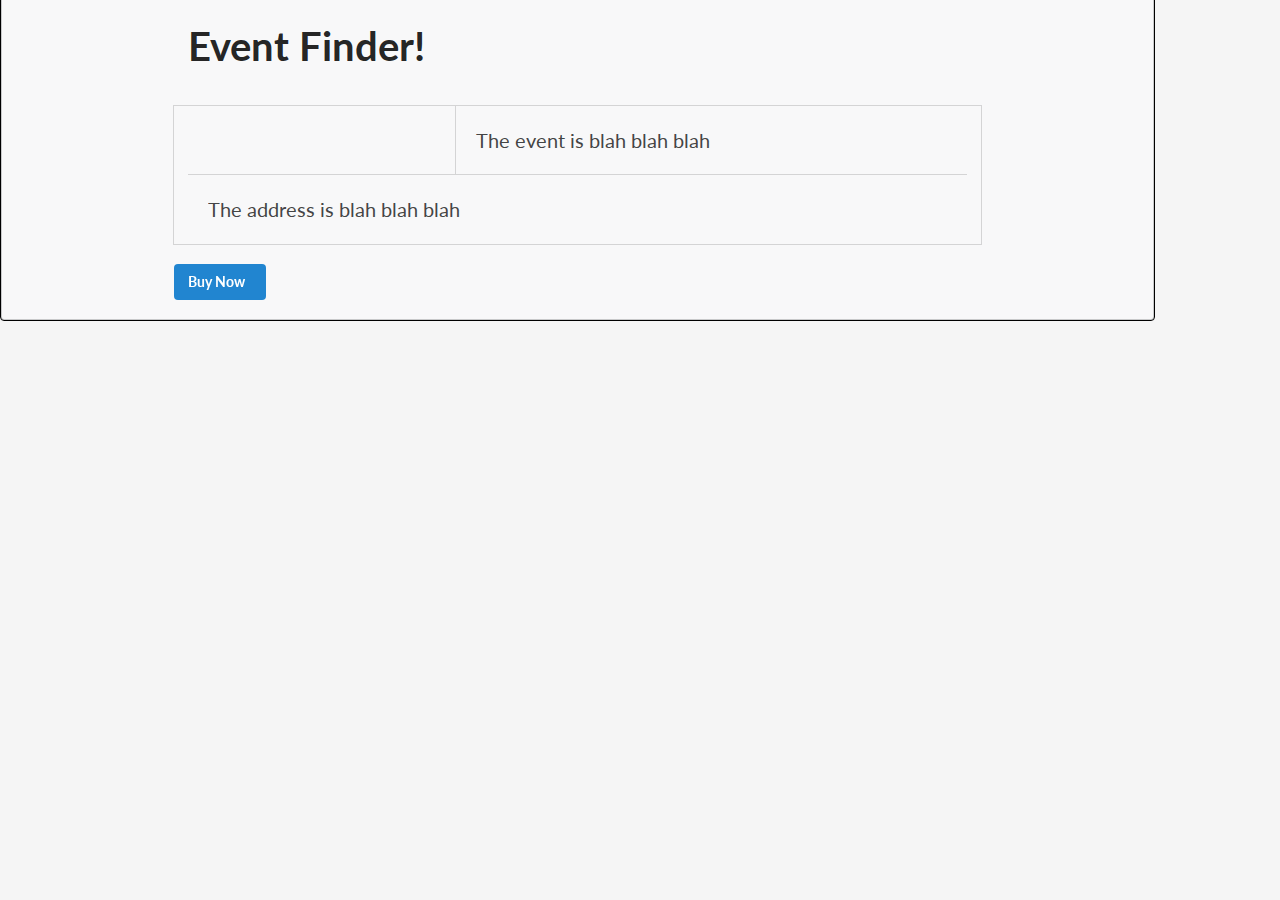
==== index2.html @ acd6fe04 "Merge branch 'master' into EVC" ====
<!DOCTYPE html>
<html lang="en">

<head>
    <meta charset="UTF-8">
    <meta name="viewport" content="width=device-width, initial-scale=1.0">
    <link rel="stylesheet" type="text/css" href="assets/css/semantic/semantic.min.css">
    <script src="https://code.jquery.com/jquery-3.1.1.min.js"
        integrity="sha256-hVVnYaiADRTO2PzUGmuLJr8BLUSjGIZsDYGmIJLv2b8=" crossorigin="anonymous"></script>
    <script src="assets/css/semantic/semantic.min.js"></script>
    <script type="text/javascript" src="./assets/script/geohash.js"></script>
    <script type="text/javascript" src="./assets/script/moment.js"></script>
    <!-- <script type="text/javascript" src="./assets/script/script.js"></script> -->
    <link href="assets/css/style.css" type="text/css" rel="stylesheet">
    <title>Event Finder</title>
</head>

<body>

    <div class="ui container ui grid">

        <div class="ui huge message page grid box">

            <h1 class="ui huge header eight wide column">Event Finder!</h1>

            <div class="ui celled grid">

                <!--Div for ticketmaster API-->
                <div class="row">
                    <div class="left floated five wide column">
                        <img class="image">
                    </div>
                    <div class="left floated ten wide column">
                        <p class="bio">The event is blah blah blah</p>
                    </div>
                </div>
                <div class="row">
                    <div class="left floated eight wide column">
                        <p class="address">The address is blah blah blah</p>
                    </div>

                    <!--Div for weather-->
                    <div class="left floated ui centered grid" id="weather">
                        <div class="left floated five wide column" id="weatherIcon"></div>
                        <div class="left floated five wide column" id="weatherTemp"></div>
                        <div class="left floated five wide column" id="weatherCond"></div>
                    </div>
                </div>
            </div>

            <!--Div for buy now button-->
            <div class="ui primary animated button" tabindex="0">
                <div class="visible content buyNow">Buy Now</div>
                <div class="hidden content">
                    <i class="dollar sign icon"></i>
                </div>
            </div>

        </div>

        <!--Modal for when we have ticketmaster linked-->
        <div class="ui modal">
            <i class="close icon"></i>
            <div class="header">
                Hi there
            </div>
            <div class="content">

            </div>
        </div>

    </div>

    <script>
        var keyWord = ""

        console.log(keyWord);

        $.ajax({
            type: "GET",
            url: "https://app.ticketmaster.com//discovery/v2/events.json?apikey=KJZmAQM4bhS920dy8zGsGnXAXWJGPGli&keyword=" + keyWord,
            async: true,
            dataType: "json",
            success: function (json) {
                console.log(json);
                // Parse the response.
                // Do other things.
            },
            error: function (xhr, status, err) {
                // This time, we do not end up here!
            }
        });
        function grabWeather() {
            var weatherAPIKey = "3b00f1a6bf12472594d84b96c2fbee05";

            var weatherURL = "https://api.weatherbit.io/v2.0/forecast/daily?lat=35.308377899999996&lon=-80.73251789999999&days=7&units=I&key=" + weatherAPIKey;

            $.ajax({
                url: weatherURL,
                method: "GET",
            }).then(function (response) {
                console.log(response);


                var iconImage = response.data[0].weather.icon;
                var iconImg = $("<img>").attr("src", "assets/img/icons/" + iconImage + ".png");
                $("#weatherIcon").append(iconImg);
                $("#weatherTemp").html(response.data[0].temp + " &#8457;");
                $("#weatherCond").text(response.data[0].weather.description);
            });
        }
        grabWeather();
    </script>

</body>

</html>
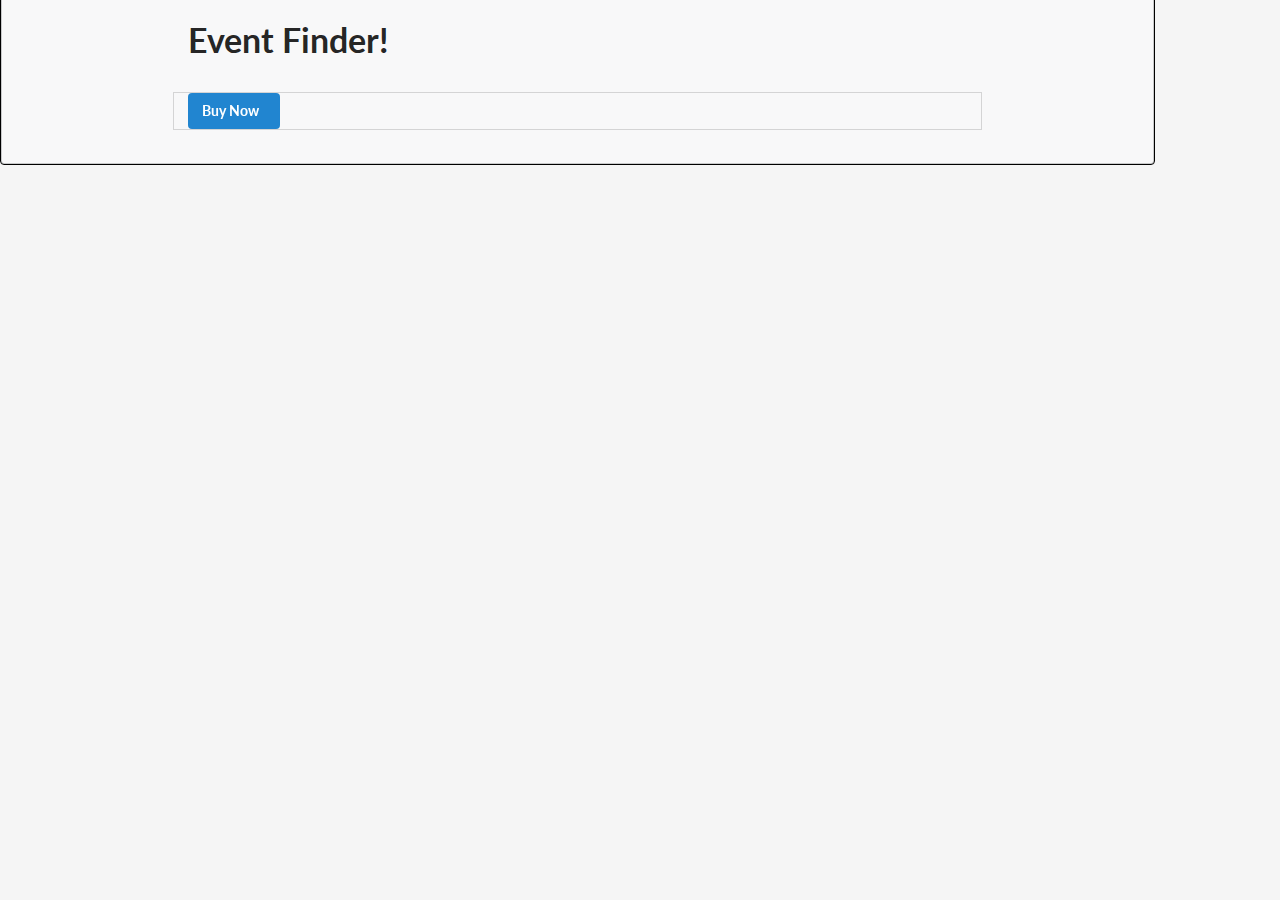
==== commit f6925801: "Added Dynamic Concert Info" ====
--- a/index2.html
+++ b/index2.html
@@ -5,12 +5,11 @@
     <meta charset="UTF-8">
     <meta name="viewport" content="width=device-width, initial-scale=1.0">
     <link rel="stylesheet" type="text/css" href="assets/css/semantic/semantic.min.css">
-    <script src="https://code.jquery.com/jquery-3.1.1.min.js"
-        integrity="sha256-hVVnYaiADRTO2PzUGmuLJr8BLUSjGIZsDYGmIJLv2b8=" crossorigin="anonymous"></script>
+    <script src="https://code.jquery.com/jquery-3.1.1.min.js" integrity="sha256-hVVnYaiADRTO2PzUGmuLJr8BLUSjGIZsDYGmIJLv2b8=" crossorigin="anonymous"></script>
     <script src="assets/css/semantic/semantic.min.js"></script>
     <script type="text/javascript" src="./assets/script/geohash.js"></script>
     <script type="text/javascript" src="./assets/script/moment.js"></script>
-    <!-- <script type="text/javascript" src="./assets/script/script.js"></script> -->
+    <script type="text/javascript" src="./assets/script/script.js"></script>
     <link href="assets/css/style.css" type="text/css" rel="stylesheet">
     <title>Event Finder</title>
 </head>
@@ -23,94 +22,57 @@
 
             <h1 class="ui huge header eight wide column">Event Finder!</h1>
 
-            <div class="ui celled grid">
+            <div id="eventGrid" class="ui celled grid">
+                <!-- Div for ticketmaster API -->
+                <script>
+                    CreateEventTable()
+                </script>
 
-                <!--Div for ticketmaster API-->
-                <div class="row">
-                    <div class="left floated five wide column">
-                        <img class="image">
-                    </div>
-                    <div class="left floated ten wide column">
-                        <p class="bio">The event is blah blah blah</p>
+
+                <!--Div for buy now button-->
+                <div class="ui primary animated button" tabindex="0">
+                    <div class="visible content buyNow">Buy Now</div>
+                    <div class="hidden content">
+                        <i class="dollar sign icon"></i>
                     </div>
                 </div>
-                <div class="row">
-                    <div class="left floated eight wide column">
-                        <p class="address">The address is blah blah blah</p>
-                    </div>
 
-                    <!--Div for weather-->
-                    <div class="left floated ui centered grid" id="weather">
-                        <div class="left floated five wide column" id="weatherIcon"></div>
-                        <div class="left floated five wide column" id="weatherTemp"></div>
-                        <div class="left floated five wide column" id="weatherCond"></div>
-                    </div>
-                </div>
             </div>
 
-            <!--Div for buy now button-->
-            <div class="ui primary animated button" tabindex="0">
-                <div class="visible content buyNow">Buy Now</div>
-                <div class="hidden content">
-                    <i class="dollar sign icon"></i>
+            <!--Modal for when we have ticketmaster linked-->
+            <div class="ui modal">
+                <i class="close icon"></i>
+                <div class="header">
+                    Hi there
+                </div>
+                <div class="content">
+
                 </div>
             </div>
 
         </div>
+    </div>
+    <!--
+        <script>
+            var keyWord = ""
 
-        <!--Modal for when we have ticketmaster linked-->
-        <div class="ui modal">
-            <i class="close icon"></i>
-            <div class="header">
-                Hi there
-            </div>
-            <div class="content">
-
-            </div>
-        </div>
-
-    </div>
-
-    <script>
-        var keyWord = ""
-
-        console.log(keyWord);
-
-        $.ajax({
-            type: "GET",
-            url: "https://app.ticketmaster.com//discovery/v2/events.json?apikey=KJZmAQM4bhS920dy8zGsGnXAXWJGPGli&keyword=" + keyWord,
-            async: true,
-            dataType: "json",
-            success: function (json) {
-                console.log(json);
-                // Parse the response.
-                // Do other things.
-            },
-            error: function (xhr, status, err) {
-                // This time, we do not end up here!
-            }
-        });
-        function grabWeather() {
-            var weatherAPIKey = "3b00f1a6bf12472594d84b96c2fbee05";
-
-            var weatherURL = "https://api.weatherbit.io/v2.0/forecast/daily?lat=35.308377899999996&lon=-80.73251789999999&days=7&units=I&key=" + weatherAPIKey;
+            console.log(keyWord);
 
             $.ajax({
-                url: weatherURL,
-                method: "GET",
-            }).then(function (response) {
-                console.log(response);
-
-
-                var iconImage = response.data[0].weather.icon;
-                var iconImg = $("<img>").attr("src", "assets/img/icons/" + iconImage + ".png");
-                $("#weatherIcon").append(iconImg);
-                $("#weatherTemp").html(response.data[0].temp + " &#8457;");
-                $("#weatherCond").text(response.data[0].weather.description);
+                type: "GET",
+                url: "https://app.ticketmaster.com//discovery/v2/events.json?apikey=KJZmAQM4bhS920dy8zGsGnXAXWJGPGli&keyword=" + keyWord,
+                async: true,
+                dataType: "json",
+                success: function(json) {
+                    console.log(json);
+                    // Parse the response.
+                    // Do other things.
+                },
+                error: function(xhr, status, err) {
+                    // This time, we do not end up here!
+                }
             });
-        }
-        grabWeather();
-    </script>
+        </script> -->
 
 </body>
 
--- a/assets/css/style.css
+++ b/assets/css/style.css
@@ -1,32 +1,36 @@
-
-body {
-    background-color: whitesmoke;
-}
-
-.box {
-    width: auto;
-    border: 1px solid black;
-    padding: 150px;
-    margin: 30px;
-    display: flex;
-    flex-grow: 100;
-  }
-
-  div {
-    float: inline-start;
-  }
-
-  #weatherTemp {
-    margin: auto;
-    width: 50%;
-    padding: 10px;
-    font-size: 25px;
-  }
-
-  #weatherCond {
-    margin: auto;
-    width: 50%;
-    padding: 10px;
-    font-size: 25px;
-  }
-
+    body {
+        background-color: whitesmoke;
+        font-size: 12px;
+    }
+    
+    .venueName,
+    .eventDate {
+        font-weight: bold;
+    }
+    
+    .box {
+        width: auto;
+        border: 1px solid black;
+        padding: 150px;
+        margin: 30px;
+        display: flex;
+        flex-grow: 100;
+    }
+    
+    div {
+        float: inline-start;
+    }
+    
+    #weatherTemp {
+        margin: auto;
+        width: 50%;
+        padding: 10px;
+        font-size: 25px;
+    }
+    
+    #weatherCond {
+        margin: auto;
+        width: 50%;
+        padding: 10px;
+        font-size: 25px;
+    }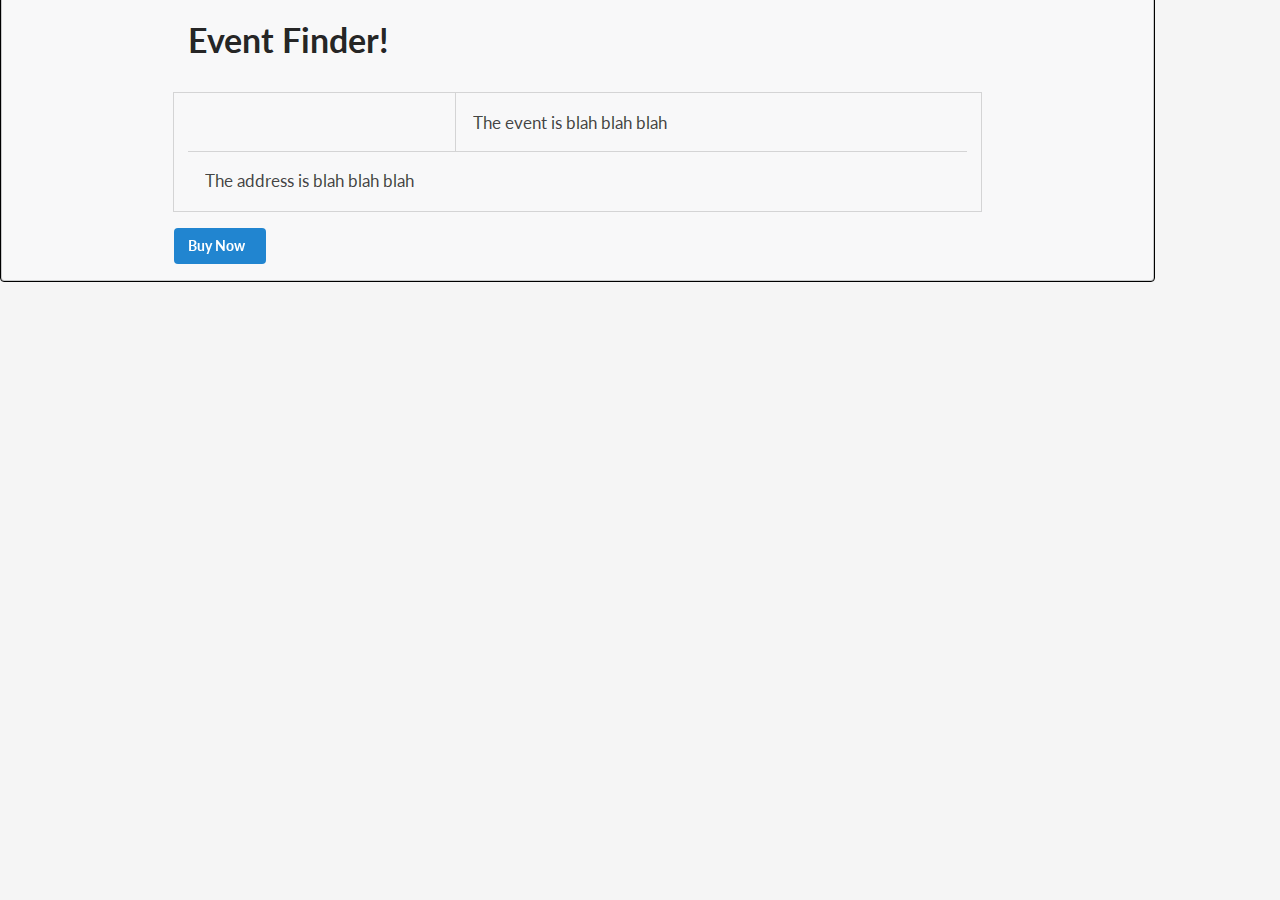
==== commit 8631d613: "commit to pull" ====
--- a/index2.html
+++ b/index2.html
@@ -5,11 +5,11 @@
     <meta charset="UTF-8">
     <meta name="viewport" content="width=device-width, initial-scale=1.0">
     <link rel="stylesheet" type="text/css" href="assets/css/semantic/semantic.min.css">
-    <script src="https://code.jquery.com/jquery-3.1.1.min.js" integrity="sha256-hVVnYaiADRTO2PzUGmuLJr8BLUSjGIZsDYGmIJLv2b8=" crossorigin="anonymous"></script>
+    <script src="https://code.jquery.com/jquery-3.1.1.min.js"
+        integrity="sha256-hVVnYaiADRTO2PzUGmuLJr8BLUSjGIZsDYGmIJLv2b8=" crossorigin="anonymous"></script>
     <script src="assets/css/semantic/semantic.min.js"></script>
     <script type="text/javascript" src="./assets/script/geohash.js"></script>
-    <script type="text/javascript" src="./assets/script/moment.js"></script>
-    <script type="text/javascript" src="./assets/script/script.js"></script>
+    <!-- <script type="text/javascript" src="./assets/script/moment.js"></script> -->
     <link href="assets/css/style.css" type="text/css" rel="stylesheet">
     <title>Event Finder</title>
 </head>
@@ -22,57 +22,76 @@
 
             <h1 class="ui huge header eight wide column">Event Finder!</h1>
 
-            <div id="eventGrid" class="ui celled grid">
-                <!-- Div for ticketmaster API -->
-                <script>
-                    CreateEventTable()
-                </script>
+            <div class="ui celled grid">
 
-
-                <!--Div for buy now button-->
-                <div class="ui primary animated button" tabindex="0">
-                    <div class="visible content buyNow">Buy Now</div>
-                    <div class="hidden content">
-                        <i class="dollar sign icon"></i>
+                <!--Div for ticketmaster API-->
+                <div class="row">
+                    <div class="left floated five wide column">
+                        <img class="image">
+                    </div>
+                    <div class="left floated ten wide column">
+                        <p class="bio">The event is blah blah blah</p>
                     </div>
                 </div>
+                <div class="row">
+                    <div class="left floated eight wide column">
+                        <p class="address">The address is blah blah blah</p>
+                    </div>
 
+                    <!--Div for weather-->
+                    <div class="left floated ui centered grid" id="weather">
+                        <div class="left floated five wide column" id="weatherIcon"></div>
+                        <div class="left floated five wide column" id="weatherTemp"></div>
+                        <div class="left floated five wide column" id="weatherCond"></div>
+                    </div>
+                </div>
             </div>
 
-            <!--Modal for when we have ticketmaster linked-->
-            <div class="ui modal">
-                <i class="close icon"></i>
-                <div class="header">
-                    Hi there
-                </div>
-                <div class="content">
-
+            <!--Div for buy now button-->
+            <div class="ui primary animated button" tabindex="0">
+                <div class="visible content buyNow">Buy Now</div>
+                <div class="hidden content">
+                    <i class="dollar sign icon"></i>
                 </div>
             </div>
 
         </div>
+
+        <!--Modal for when we have ticketmaster linked-->
+        <div class="ui modal">
+            <i class="close icon"></i>
+            <div class="header">
+                Hi there
+            </div>
+            <div class="content">
+
+            </div>
+        </div>
+
     </div>
-    <!--
-        <script>
-            var keyWord = ""
 
-            console.log(keyWord);
+    <script type="text/javascript" src="./assets/script/script.js"></script>
 
-            $.ajax({
-                type: "GET",
-                url: "https://app.ticketmaster.com//discovery/v2/events.json?apikey=KJZmAQM4bhS920dy8zGsGnXAXWJGPGli&keyword=" + keyWord,
-                async: true,
-                dataType: "json",
-                success: function(json) {
-                    console.log(json);
-                    // Parse the response.
-                    // Do other things.
-                },
-                error: function(xhr, status, err) {
-                    // This time, we do not end up here!
-                }
-            });
-        </script> -->
+    <!-- <script>
+        var keyWord = ""
+
+        console.log(keyWord);
+
+        $.ajax({
+            type: "GET",
+            url: "https://app.ticketmaster.com//discovery/v2/events.json?apikey=KJZmAQM4bhS920dy8zGsGnXAXWJGPGli&keyword=" + keyWord,
+            async: true,
+            dataType: "json",
+            success: function (json) {
+                console.log(json);
+                // Parse the response.
+                // Do other things.
+            },
+            error: function (xhr, status, err) {
+                // This time, we do not end up here!
+            }
+        });
+    </script> -->
 
 </body>
 
--- a/assets/css/style.css
+++ b/assets/css/style.css
@@ -1,5 +1,15 @@
     body {
         background-color: whitesmoke;
+        font-size: 12px;
+    }
+    
+    .weatherImage {
+        height: 40px;
+    }
+    
+    .weatherCell {
+        margin-top: 25px;
+        vertical-align: bottom;
         font-size: 12px;
     }
     
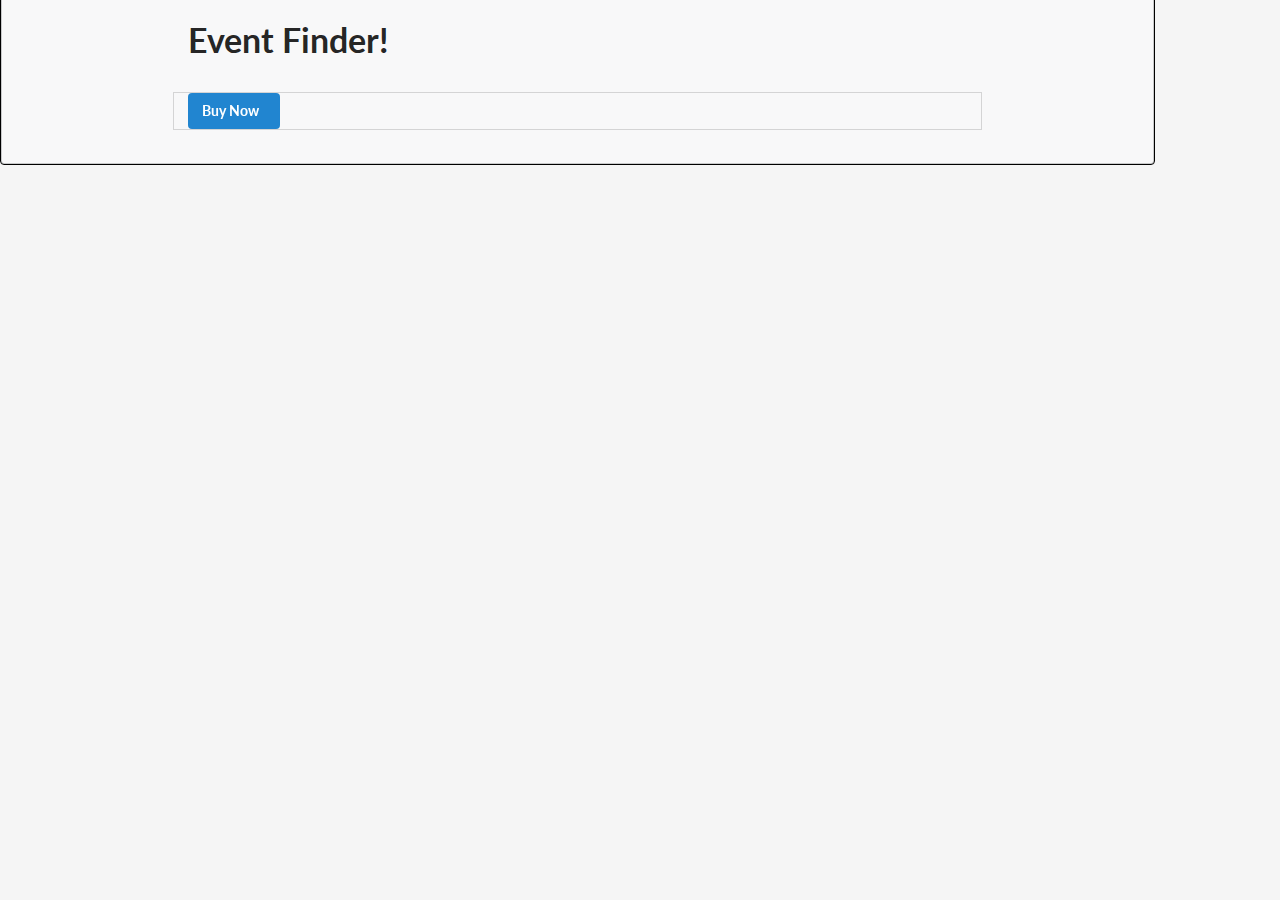
==== commit c48aecc2: "Merge branch 'master' into ryans-branch" ====
--- a/index2.html
+++ b/index2.html
@@ -5,11 +5,13 @@
     <meta charset="UTF-8">
     <meta name="viewport" content="width=device-width, initial-scale=1.0">
     <link rel="stylesheet" type="text/css" href="assets/css/semantic/semantic.min.css">
-    <script src="https://code.jquery.com/jquery-3.1.1.min.js"
-        integrity="sha256-hVVnYaiADRTO2PzUGmuLJr8BLUSjGIZsDYGmIJLv2b8=" crossorigin="anonymous"></script>
+    <script src="https://code.jquery.com/jquery-3.1.1.min.js" integrity="sha256-hVVnYaiADRTO2PzUGmuLJr8BLUSjGIZsDYGmIJLv2b8=" crossorigin="anonymous"></script>
     <script src="assets/css/semantic/semantic.min.js"></script>
     <script type="text/javascript" src="./assets/script/geohash.js"></script>
-    <!-- <script type="text/javascript" src="./assets/script/moment.js"></script> -->
+
+    <script type="text/javascript" src="./assets/script/moment.js"></script>
+    <script type="text/javascript" src="./assets/script/script.js"></script>
+
     <link href="assets/css/style.css" type="text/css" rel="stylesheet">
     <title>Event Finder</title>
 </head>
@@ -22,76 +24,38 @@
 
             <h1 class="ui huge header eight wide column">Event Finder!</h1>
 
-            <div class="ui celled grid">
+            <div id="eventGrid" class="ui celled grid">
+                <!-- Div for ticketmaster API -->
+                <script>
+                    CreateEventTable()
+                </script>
 
-                <!--Div for ticketmaster API-->
-                <div class="row">
-                    <div class="left floated five wide column">
-                        <img class="image">
-                    </div>
-                    <div class="left floated ten wide column">
-                        <p class="bio">The event is blah blah blah</p>
+
+                <!--Div for buy now button-->
+                <div class="ui primary animated button" tabindex="0">
+                    <div class="visible content buyNow">Buy Now</div>
+                    <div class="hidden content">
+                        <i class="dollar sign icon"></i>
                     </div>
                 </div>
-                <div class="row">
-                    <div class="left floated eight wide column">
-                        <p class="address">The address is blah blah blah</p>
-                    </div>
 
-                    <!--Div for weather-->
-                    <div class="left floated ui centered grid" id="weather">
-                        <div class="left floated five wide column" id="weatherIcon"></div>
-                        <div class="left floated five wide column" id="weatherTemp"></div>
-                        <div class="left floated five wide column" id="weatherCond"></div>
-                    </div>
-                </div>
             </div>
 
-            <!--Div for buy now button-->
-            <div class="ui primary animated button" tabindex="0">
-                <div class="visible content buyNow">Buy Now</div>
-                <div class="hidden content">
-                    <i class="dollar sign icon"></i>
+            <!--Modal for when we have ticketmaster linked-->
+            <div class="ui modal">
+                <i class="close icon"></i>
+                <div class="header">
+                    Hi there
+                </div>
+                <div class="content">
+
                 </div>
             </div>
 
         </div>
-
-        <!--Modal for when we have ticketmaster linked-->
-        <div class="ui modal">
-            <i class="close icon"></i>
-            <div class="header">
-                Hi there
-            </div>
-            <div class="content">
-
-            </div>
-        </div>
-
     </div>
 
-    <script type="text/javascript" src="./assets/script/script.js"></script>
 
-    <!-- <script>
-        var keyWord = ""
-
-        console.log(keyWord);
-
-        $.ajax({
-            type: "GET",
-            url: "https://app.ticketmaster.com//discovery/v2/events.json?apikey=KJZmAQM4bhS920dy8zGsGnXAXWJGPGli&keyword=" + keyWord,
-            async: true,
-            dataType: "json",
-            success: function (json) {
-                console.log(json);
-                // Parse the response.
-                // Do other things.
-            },
-            error: function (xhr, status, err) {
-                // This time, we do not end up here!
-            }
-        });
-    </script> -->
 
 </body>
 
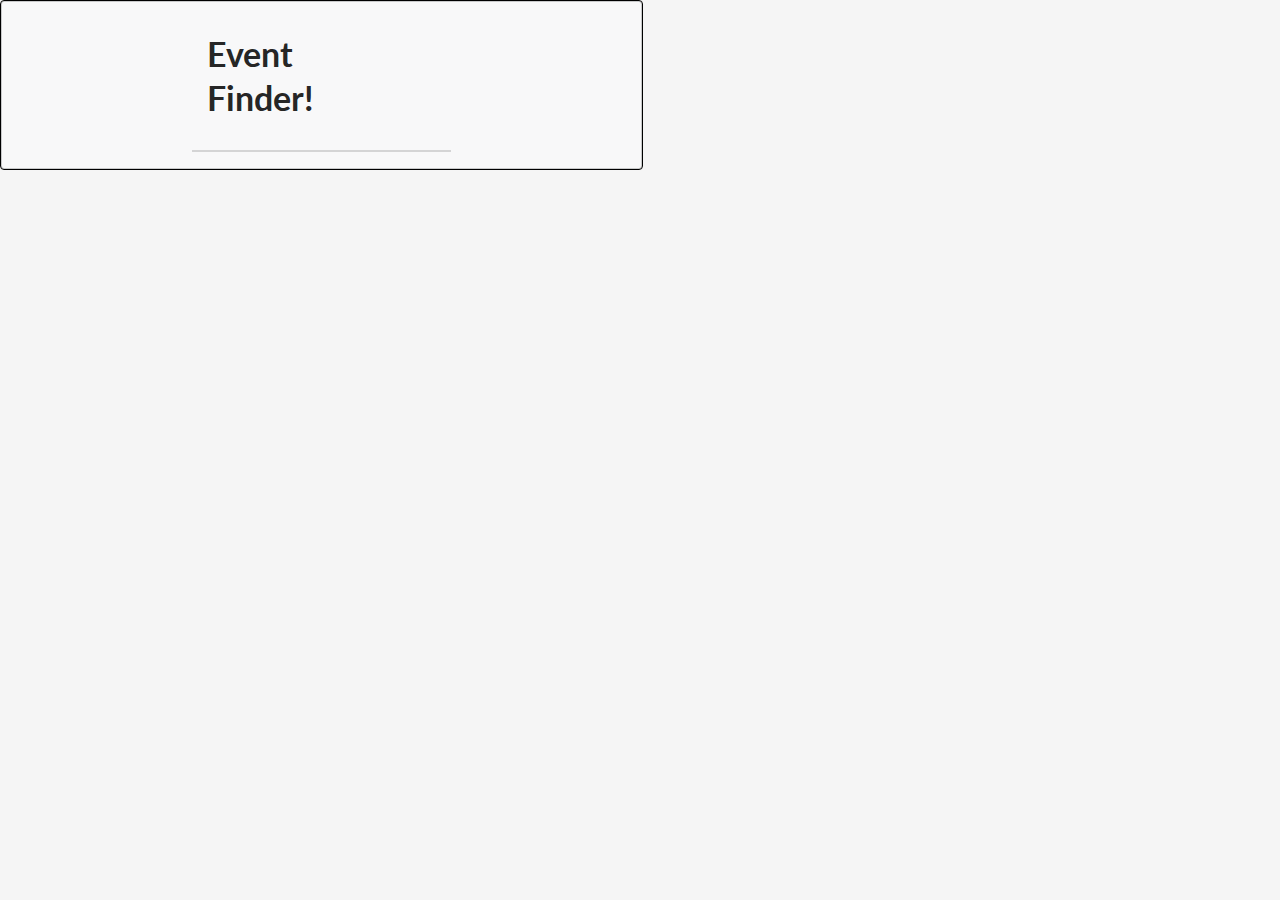
==== commit cad897eb: "formatting and added div for name and button" ====
--- a/index2.html
+++ b/index2.html
@@ -18,11 +18,11 @@
 
 <body>
 
-    <div class="ui container ui grid">
+    <!-- <div class="ui container ui grid"> -->
 
         <div class="ui huge message page grid box">
 
-            <h1 class="ui huge header eight wide column">Event Finder!</h1>
+            <h1 class="ui huge header twelve wide column">Event Finder!</h1>
 
             <div id="eventGrid" class="ui celled grid">
                 <!-- Div for ticketmaster API -->
@@ -30,33 +30,11 @@
                     CreateEventTable()
                 </script>
 
-
-                <!--Div for buy now button-->
-                <div class="ui primary animated button" tabindex="0">
-                    <div class="visible content buyNow">Buy Now</div>
-                    <div class="hidden content">
-                        <i class="dollar sign icon"></i>
-                    </div>
-                </div>
-
-            </div>
-
-            <!--Modal for when we have ticketmaster linked-->
-            <div class="ui modal">
-                <i class="close icon"></i>
-                <div class="header">
-                    Hi there
-                </div>
-                <div class="content">
-
-                </div>
             </div>
 
         </div>
     </div>
 
-
-
 </body>
 
 </html>--- a/assets/css/style.css
+++ b/assets/css/style.css
@@ -43,4 +43,9 @@
         width: 50%;
         padding: 10px;
         font-size: 25px;
+    }
+
+    #buyElement {
+        padding: 30px;
+        margin: 50px;
     }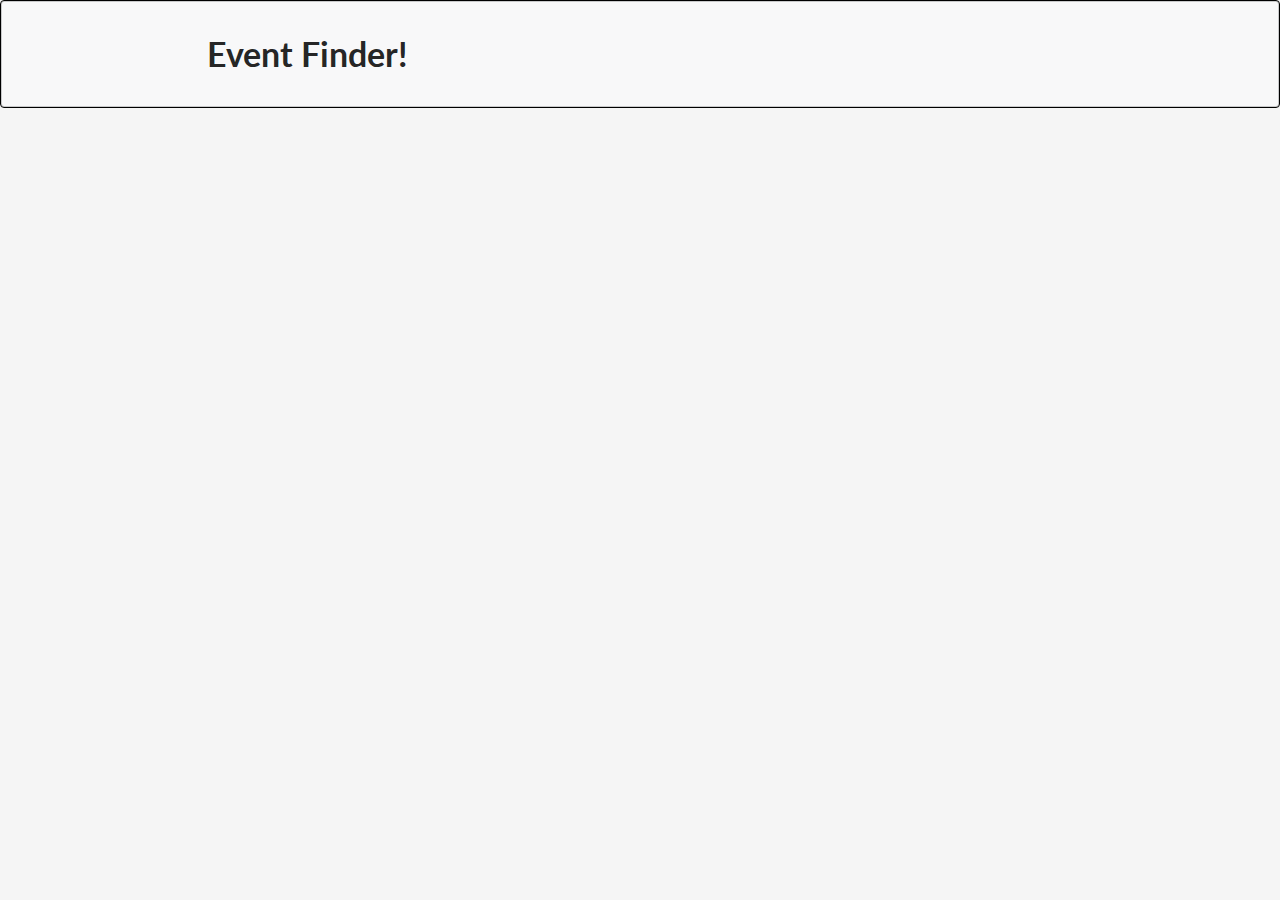
==== commit c766808a: "Final Updates" ====
--- a/index2.html
+++ b/index2.html
@@ -20,19 +20,19 @@
 
     <!-- <div class="ui container ui grid"> -->
 
-        <div class="ui huge message page grid box">
+    <div class="ui huge message page grid box">
 
-            <h1 class="ui huge header twelve wide column">Event Finder!</h1>
+        <h1 class="ui huge header twelve wide column">Event Finder!</h1>
 
-            <div id="eventGrid" class="ui celled grid">
-                <!-- Div for ticketmaster API -->
-                <script>
-                    CreateEventTable()
-                </script>
-
-            </div>
+        <div id="eventGrid" class="ui grid">
+            <!-- Div for ticketmaster API -->
+            <script>
+                CreateEventTable()
+            </script>
 
         </div>
+
+    </div>
     </div>
 
 </body>
--- a/assets/css/style.css
+++ b/assets/css/style.css
@@ -1,6 +1,20 @@
     body {
         background-color: whitesmoke;
         font-size: 12px;
+    }
+    
+    .bio {
+        font-size: smaller;
+        padding-top: 10px
+    }
+    
+    .eventName {
+        font-weight: bolder;
+        font-size: larger;
+    }
+    
+    .eventAddr {
+        font-size: smaller;
     }
     
     .weatherImage {
@@ -8,14 +22,20 @@
     }
     
     .weatherCell {
-        margin-top: 25px;
-        vertical-align: bottom;
         font-size: 12px;
+        margin: 0px;
     }
     
     .venueName,
     .eventDate {
         font-weight: bold;
+        vertical-align: bottom;
+    }
+    
+    .detailGrid {
+        border: none;
+        margin: 0px;
+        padding: 0px;
     }
     
     .box {
@@ -26,10 +46,9 @@
         display: flex;
         flex-grow: 100;
     }
-    
-    div {
+    /* div {
         float: inline-start;
-    }
+    } */
     
     #weatherTemp {
         margin: auto;
@@ -44,8 +63,7 @@
         padding: 10px;
         font-size: 25px;
     }
-
-    #buyElement {
-        padding: 30px;
-        margin: 50px;
+    
+    .buyBtn {
+        padding: 22px;
     }